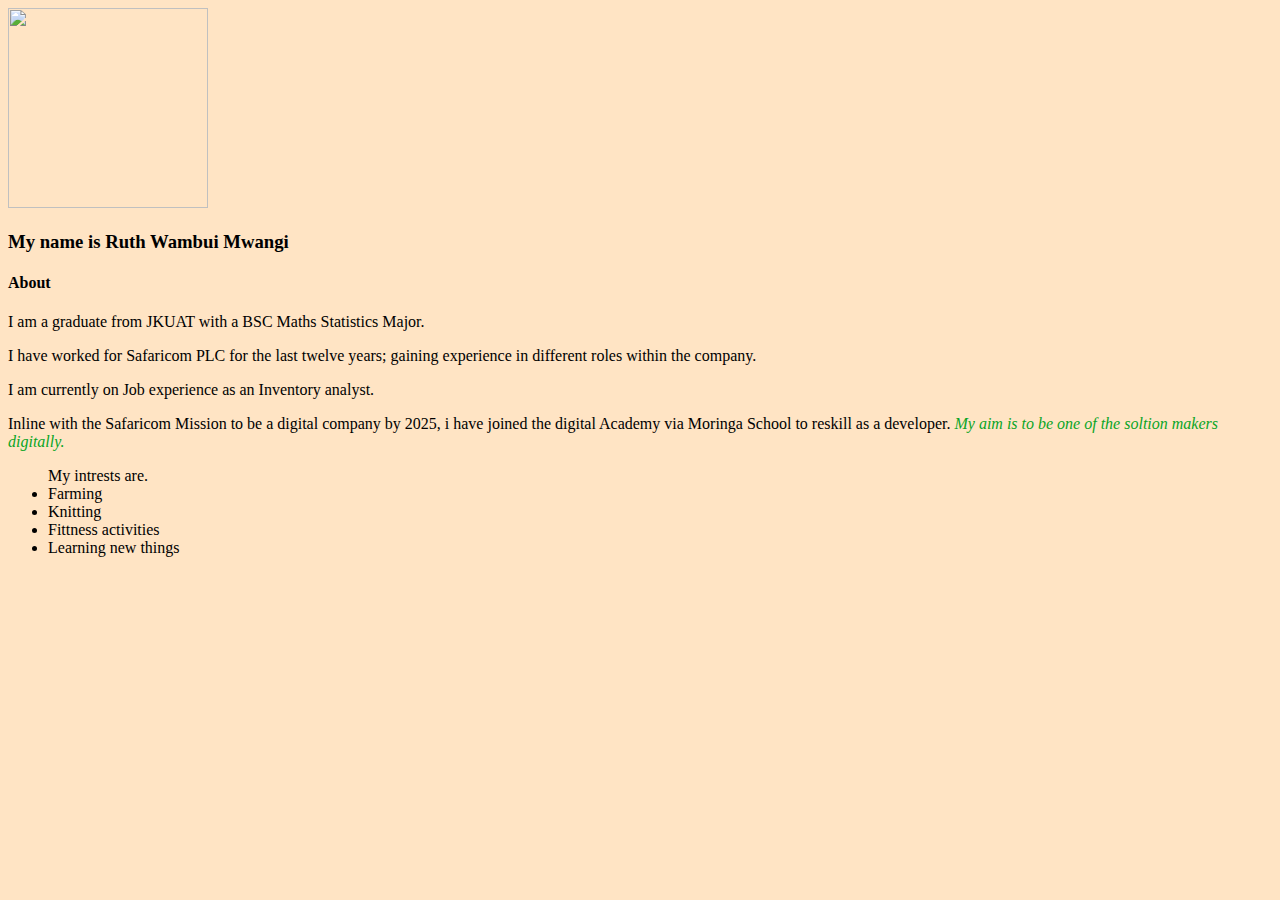
==== index.html @ 5da96aae "renamed file" ====
<!DOCTYPE html>
<!-- This is my portfolio introduction -->
<html>
 <head>
    <title>Ruth Wambui Mwangi</title>
    <link href="styles1.css" rel="stylesheet">
 </head>
 <body>
    <img src="Ruth1.jpg" width="200" height="200">
    <h3>My name is Ruth Wambui Mwangi</h3>

    <h4>About</h4>
    <p>I am a graduate from JKUAT with a BSC Maths Statistics Major. </p>
    <p>I have worked for Safaricom PLC for the last twelve years; gaining experience in different roles within the company.</p>
    <p>I am currently on Job experience as an Inventory analyst.</p>
    <p>Inline with the Safaricom Mission to be a digital company by 2025, i have joined the digital Academy via Moringa School to reskill as a developer.<em style="color:rgb(10, 164, 38)"> My aim is to be one of the soltion makers digitally.</em></p>
    <ul>
      My intrests are.
        <li>Farming</li>
        <li>Knitting</li>
        <li>Fittness activities</li>
        <li>Learning new things</li>
    </ul>


</body>
  



















</html>
---- styles1.css ----
body{
   background-color: bisque; 
    
}
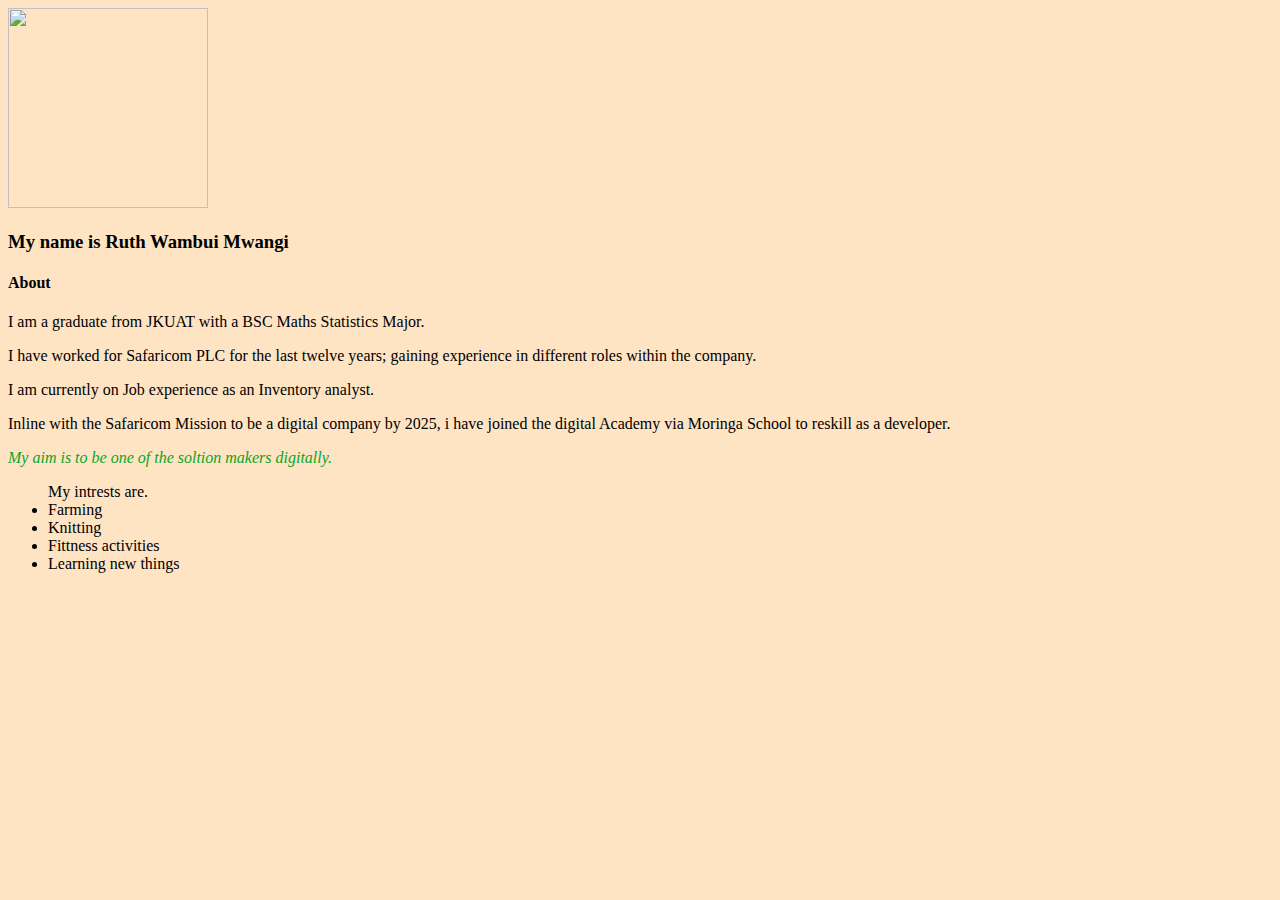
==== commit 9c65aeec: "css edditing" ====
--- a/index.html
+++ b/index.html
@@ -13,7 +13,8 @@
     <p>I am a graduate from JKUAT with a BSC Maths Statistics Major. </p>
     <p>I have worked for Safaricom PLC for the last twelve years; gaining experience in different roles within the company.</p>
     <p>I am currently on Job experience as an Inventory analyst.</p>
-    <p>Inline with the Safaricom Mission to be a digital company by 2025, i have joined the digital Academy via Moringa School to reskill as a developer.<em style="color:rgb(10, 164, 38)"> My aim is to be one of the soltion makers digitally.</em></p>
+    <p>Inline with the Safaricom Mission to be a digital company by 2025, i have joined the digital Academy via Moringa School to reskill as a developer.<em style="color:rgb(10, 164, 38)"></p>
+      <p> My aim is to be one of the soltion makers digitally.</em></p>
     <ul>
       My intrests are.
         <li>Farming</li>
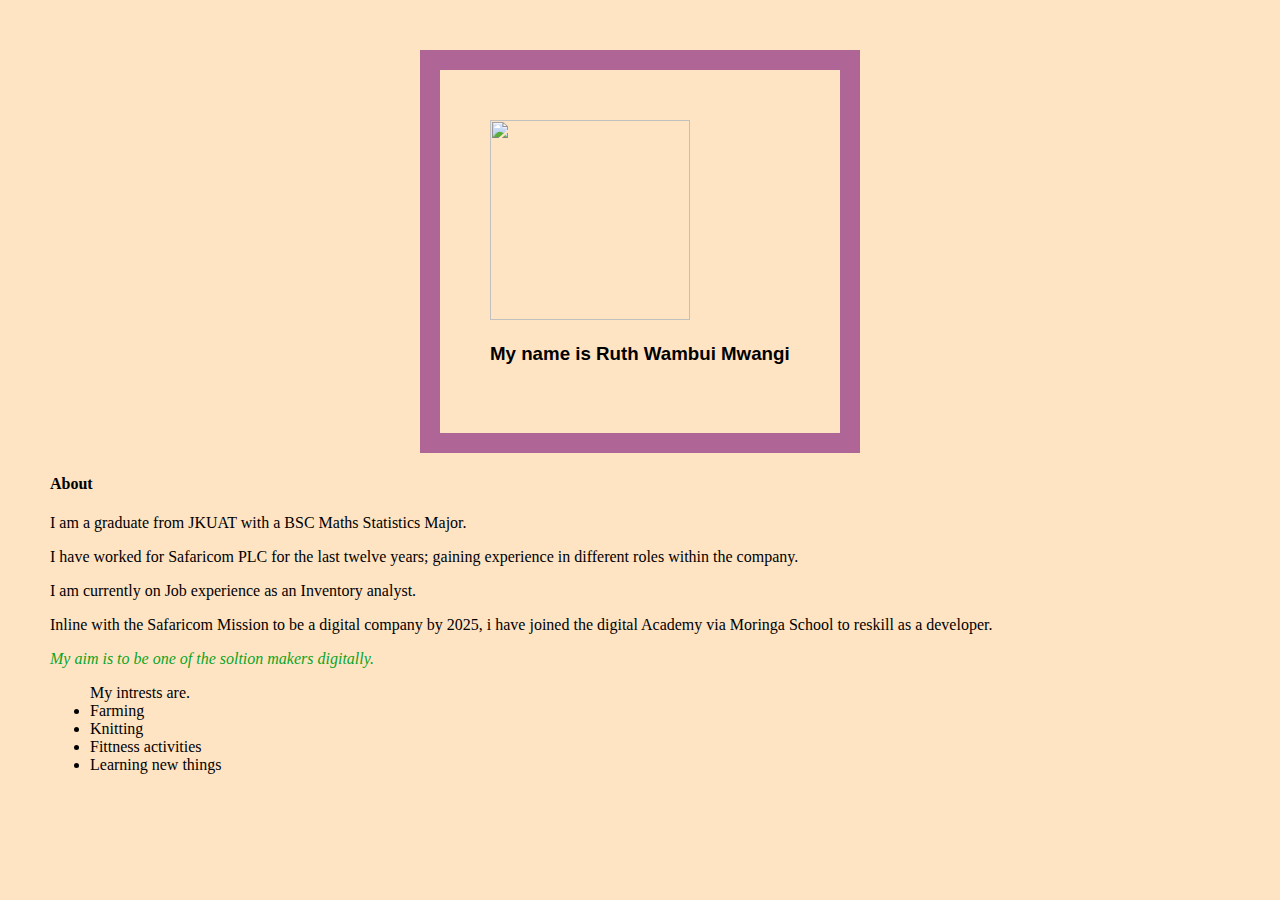
==== commit ec4ffc63: "css file updated" ====
--- a/index.html
+++ b/index.html
@@ -6,23 +6,25 @@
     <link href="styles1.css" rel="stylesheet">
  </head>
  <body>
-    <img src="Ruth1.jpg" width="200" height="200">
-    <h3>My name is Ruth Wambui Mwangi</h3>
-
-    <h4>About</h4>
-    <p>I am a graduate from JKUAT with a BSC Maths Statistics Major. </p>
-    <p>I have worked for Safaricom PLC for the last twelve years; gaining experience in different roles within the company.</p>
-    <p>I am currently on Job experience as an Inventory analyst.</p>
-    <p>Inline with the Safaricom Mission to be a digital company by 2025, i have joined the digital Academy via Moringa School to reskill as a developer.<em style="color:rgb(10, 164, 38)"></p>
-      <p> My aim is to be one of the soltion makers digitally.</em></p>
-    <ul>
-      My intrests are.
-        <li>Farming</li>
-        <li>Knitting</li>
-        <li>Fittness activities</li>
-        <li>Learning new things</li>
-    </ul>
-
+    <div class="image-title">
+      <img class="image" src="Ruth1.jpg" width="200" height="200" margin-left="auto" >
+      <h3>My name is Ruth Wambui Mwangi</h3>
+    </div>
+    <div class="center">
+        <h4>About</h4>
+        <p>I am a graduate from JKUAT with a BSC Maths Statistics Major. </p>
+        <p>I have worked for Safaricom PLC for the last twelve years; gaining experience in different roles within the company.</p>
+        <p>I am currently on Job experience as an Inventory analyst.</p>
+        <p>Inline with the Safaricom Mission to be a digital company by 2025, i have joined the digital Academy via Moringa School to reskill as a developer.<em style="color:rgb(10, 164, 38)"></p>
+          <p> My aim is to be one of the soltion makers digitally.</em></p>
+        <ul>
+          My intrests are.
+            <li>Farming</li>
+            <li>Knitting</li>
+            <li>Fittness activities</li>
+            <li>Learning new things</li>
+        </ul>
+    </div>
 
 </body>
   
--- a/styles1.css
+++ b/styles1.css
@@ -2,9 +2,25 @@
 
 body{
    background-color: bisque; 
+   margin:50px;
+
     
 }
 
+.image-title {
+      width: 300px;
+      border: 20px solid rgb(175, 101, 149);
+      padding: 50px;
+      margin: auto;
 
 
+}
+h3{font-family: Impact, Haettenschweiler, 'Arial Narrow Bold', sans-serif;
 
+.center{
+   width: 300px;
+   border: 20px solid rgb(175, 101, 149);
+   padding: 50px;
+   margin: auto;
+
+}